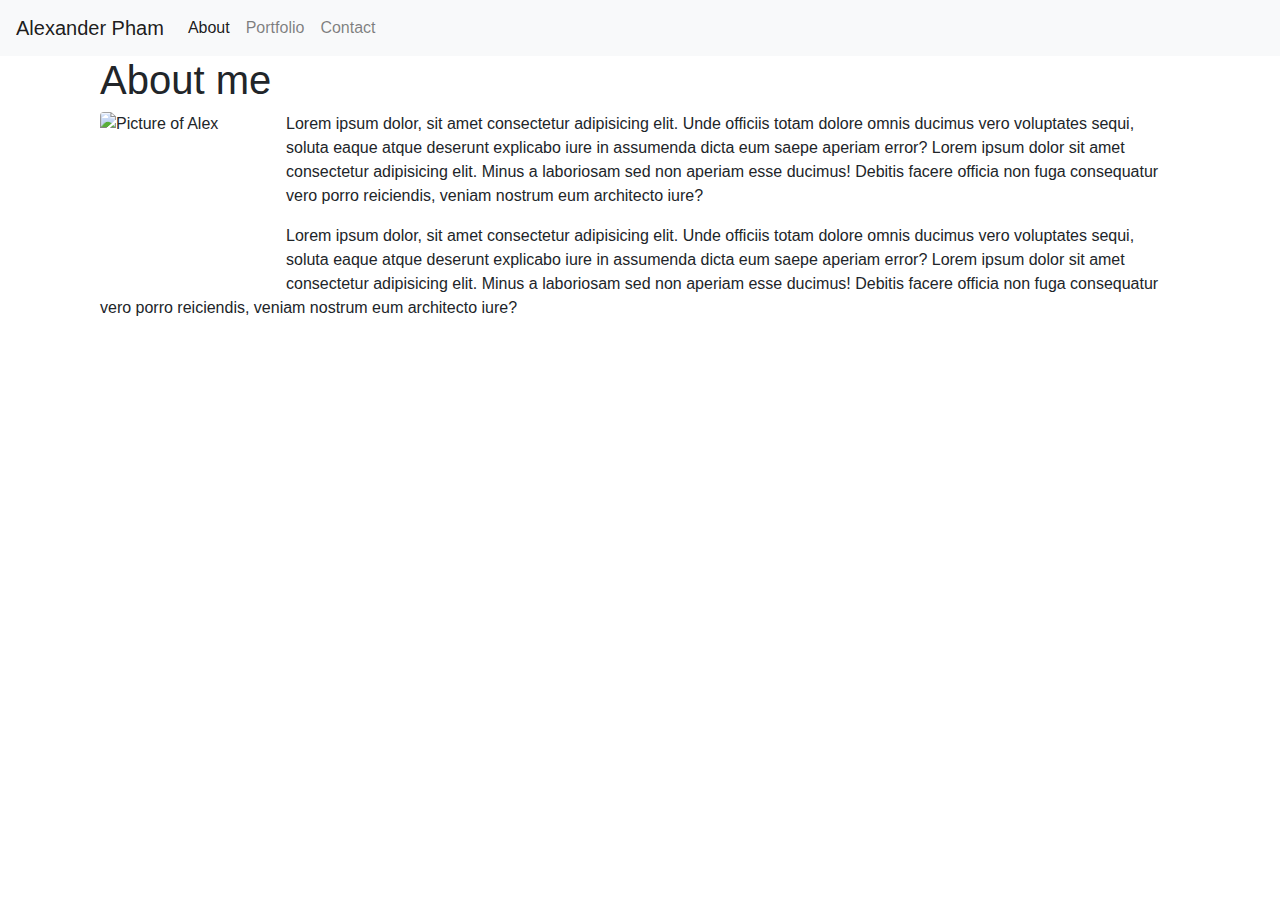
==== index.html @ 49602b0c "Added HTMLs with Navbars" ====
<!DOCTYPE html>
<html>
    <head>
        <meta charset="UTF-8">
        <meta name="viewport" content="width=device-width, initial-scale=1">
        <link rel="stylesheet" href="https://stackpath.bootstrapcdn.com/bootstrap/4.3.1/css/bootstrap.min.css" integrity="sha384-ggOyR0iXCbMQv3Xipma34MD+dH/1fQ784/j6cY/iJTQUOhcWr7x9JvoRxT2MZw1T" crossorigin="anonymous">
        <script src="https://code.jquery.com/jquery-3.3.1.slim.min.js" integrity="sha384-q8i/X+965DzO0rT7abK41JStQIAqVgRVzpbzo5smXKp4YfRvH+8abtTE1Pi6jizo" crossorigin="anonymous"></script>
        <script src="https://cdnjs.cloudflare.com/ajax/libs/popper.js/1.14.7/umd/popper.min.js" integrity="sha384-UO2eT0CpHqdSJQ6hJty5KVphtPhzWj9WO1clHTMGa3JDZwrnQq4sF86dIHNDz0W1" crossorigin="anonymous"></script>
        <script src="https://stackpath.bootstrapcdn.com/bootstrap/4.3.1/js/bootstrap.min.js" integrity="sha384-JjSmVgyd0p3pXB1rRibZUAYoIIy6OrQ6VrjIEaFf/nJGzIxFDsf4x0xIM+B07jRM" crossorigin="anonymous"></script>
        <title>Welcome!</title>
    </head>
    <body>
        <Header>
                <nav class="navbar navbar-expand-lg navbar-light bg-light">
                        <a class="navbar-brand" href="index.html">Alexander Pham</a>
                        <button class="navbar-toggler" type="button" data-toggle="collapse" data-target="#navbarNav" aria-controls="navbarNav" aria-expanded="false" aria-label="Toggle navigation">
                          <span class="navbar-toggler-icon"></span>
                        </button>
                        <div class="collapse navbar-collapse" id="navbarNav">
                          <ul class="navbar-nav">
                            <li class="nav-item active">
                              <a class="nav-link" href="index.html">About<span class="sr-only">(current)</span></a>
                            </li>
                            <li class="nav-item">
                              <a class="nav-link" href="portfolio.html">Portfolio</a>
                            </li>
                            <li class="nav-item">
                              <a class="nav-link" href="contact.html">Contact</a>
                            </li>
                          </ul>
                        </div>
                      </nav>
        </Header>

        <div class="container">
            <div class="col-md-12">
                <h1>About me</h1>
            </div>
            <div class="rows">
                <div class="col-md-12">
                    <img src="https://scontent-dfw5-1.cdninstagram.com/vp/efa948aca12bd0c17c8acd66dba345fa/5D998230/t51.2885-15/e35/s320x320/53330911_263243074626842_5960782505795668562_n.jpg?_nc_ht=scontent-dfw5-1.cdninstagram.com&ig_cache_key=MjAwNTUwNjEzOTUyMjExMDU5Ng%3D%3D.2" class="rounded float-left mr-3" alt="Picture of Alex" width="170px" height="170px">
                    <p>Lorem ipsum dolor, sit amet consectetur adipisicing elit. Unde officiis totam dolore omnis ducimus vero voluptates sequi, soluta eaque atque deserunt explicabo iure in assumenda dicta eum saepe aperiam error? Lorem ipsum dolor sit amet consectetur adipisicing elit. Minus a laboriosam sed non aperiam esse ducimus! Debitis facere officia non fuga consequatur vero porro reiciendis, veniam nostrum eum architecto iure?</p>
                    <p>Lorem ipsum dolor, sit amet consectetur adipisicing elit. Unde officiis totam dolore omnis ducimus vero voluptates sequi, soluta eaque atque deserunt explicabo iure in assumenda dicta eum saepe aperiam error? Lorem ipsum dolor sit amet consectetur adipisicing elit. Minus a laboriosam sed non aperiam esse ducimus! Debitis facere officia non fuga consequatur vero porro reiciendis, veniam nostrum eum architecto iure?</p>
                </div>
            </div>
        </div>
    </body>
</html>
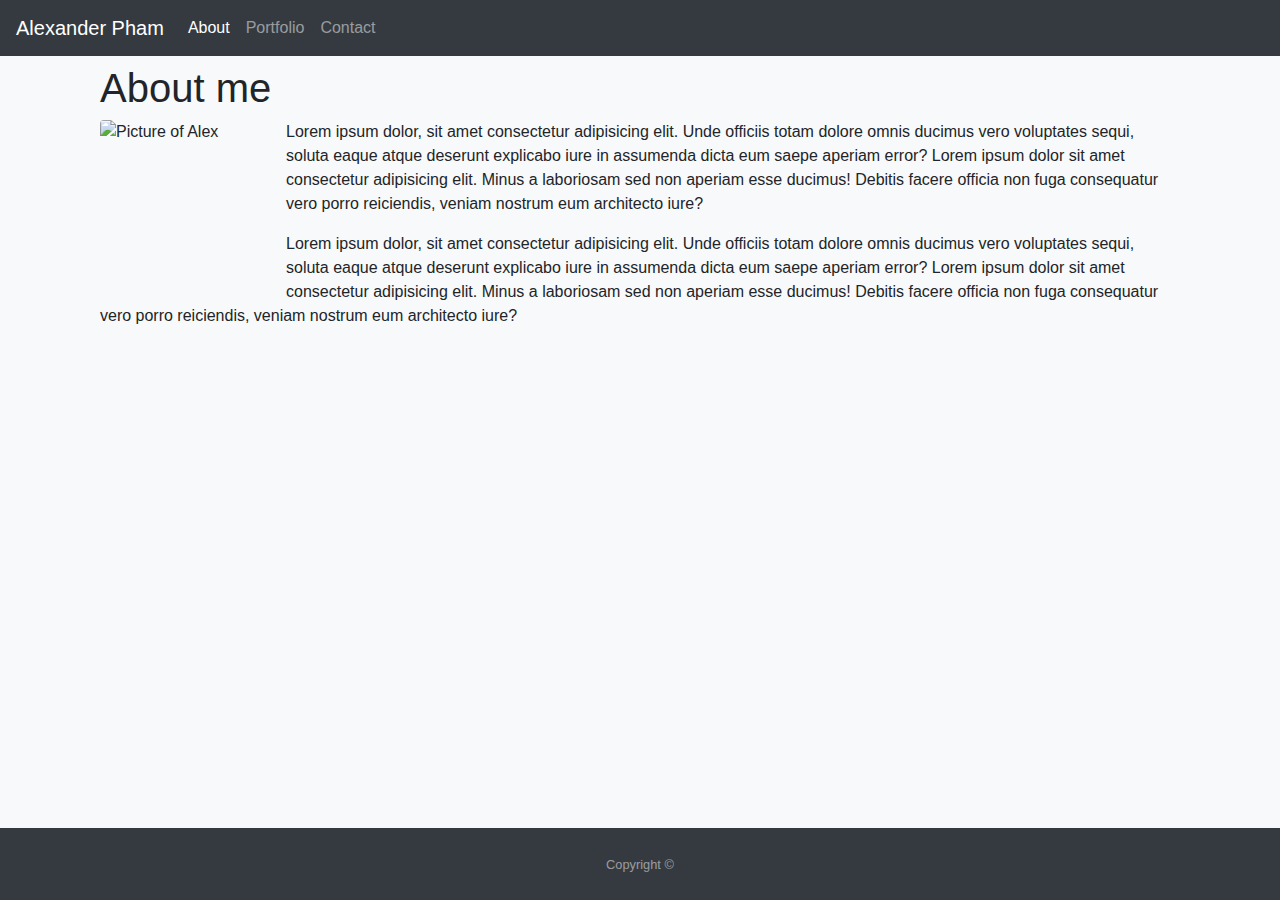
==== commit 66299a31: "added forms for contact page and fixed some margins with title tags." ====
--- a/index.html
+++ b/index.html
@@ -9,9 +9,9 @@
         <script src="https://stackpath.bootstrapcdn.com/bootstrap/4.3.1/js/bootstrap.min.js" integrity="sha384-JjSmVgyd0p3pXB1rRibZUAYoIIy6OrQ6VrjIEaFf/nJGzIxFDsf4x0xIM+B07jRM" crossorigin="anonymous"></script>
         <title>Welcome!</title>
     </head>
-    <body>
+    <body class="bg-light">
         <Header>
-                <nav class="navbar navbar-expand-lg navbar-light bg-light">
+                <nav class="navbar navbar-expand-lg navbar-dark bg-dark">
                         <a class="navbar-brand" href="index.html">Alexander Pham</a>
                         <button class="navbar-toggler" type="button" data-toggle="collapse" data-target="#navbarNav" aria-controls="navbarNav" aria-expanded="false" aria-label="Toggle navigation">
                           <span class="navbar-toggler-icon"></span>
@@ -32,8 +32,8 @@
                       </nav>
         </Header>
 
-        <div class="container">
-            <div class="col-md-12">
+        <div class="container bg-light">
+            <div class="col-md-12 mt-2">
                 <h1>About me</h1>
             </div>
             <div class="rows">
@@ -44,5 +44,10 @@
                 </div>
             </div>
         </div>
+        <footer id="sticky-footer" class="py-4 bg-dark text-white-50 fixed-bottom">
+            <div class="container text-center">
+                <small>Copyright &copy;</small>
+            </div>
+        </footer>
     </body>
 </html>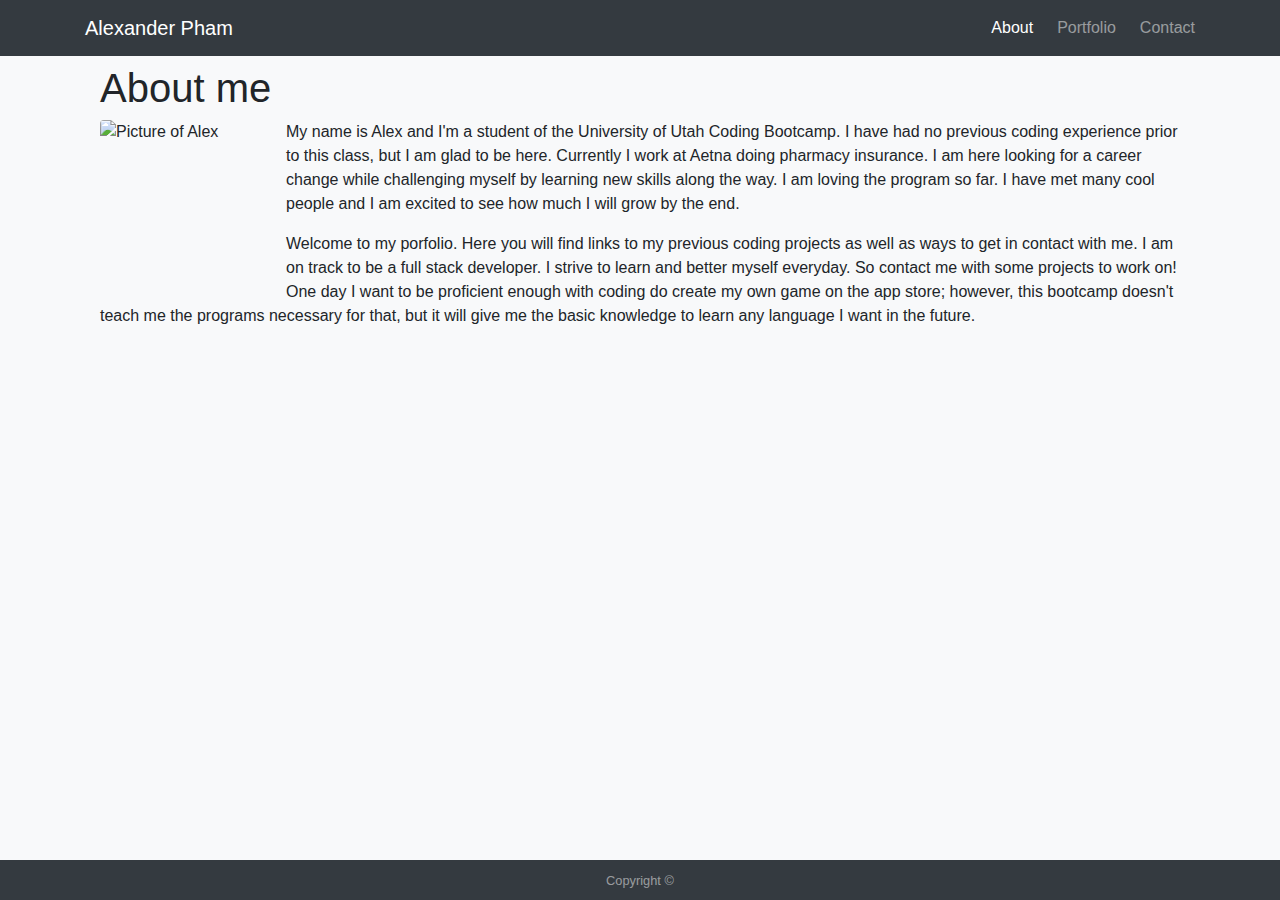
==== commit 014677b8: "removed collapsing nav bar" ====
--- a/index.html
+++ b/index.html
@@ -9,42 +9,32 @@
         <script src="https://stackpath.bootstrapcdn.com/bootstrap/4.3.1/js/bootstrap.min.js" integrity="sha384-JjSmVgyd0p3pXB1rRibZUAYoIIy6OrQ6VrjIEaFf/nJGzIxFDsf4x0xIM+B07jRM" crossorigin="anonymous"></script>
         <title>Welcome!</title>
     </head>
-    <body class="bg-light">
+    <body class="bg-light mb-5">
         <Header>
-                <nav class="navbar navbar-expand-lg navbar-dark bg-dark">
-                        <a class="navbar-brand" href="index.html">Alexander Pham</a>
-                        <button class="navbar-toggler" type="button" data-toggle="collapse" data-target="#navbarNav" aria-controls="navbarNav" aria-expanded="false" aria-label="Toggle navigation">
-                          <span class="navbar-toggler-icon"></span>
-                        </button>
-                        <div class="collapse navbar-collapse" id="navbarNav">
-                          <ul class="navbar-nav">
-                            <li class="nav-item active">
-                              <a class="nav-link" href="index.html">About<span class="sr-only">(current)</span></a>
-                            </li>
-                            <li class="nav-item">
-                              <a class="nav-link" href="portfolio.html">Portfolio</a>
-                            </li>
-                            <li class="nav-item">
-                              <a class="nav-link" href="contact.html">Contact</a>
-                            </li>
-                          </ul>
-                        </div>
-                      </nav>
+          <nav class="navbar navbar-dark bg-dark justify-content-between flex-nowrap flex-row">
+            <div class="container">
+                <a href="/" class="navbar-brand float-left">Alexander Pham</a>
+                <ul class="nav navbar-nav flex-row float-right">
+                    <li class="nav-item"><a class="nav-link pr-4 active" href="index.html">About</a></li>
+                    <li class="nav-item"><a class="nav-link pr-4" href="portfolio.html">Portfolio</a></li>
+                    <li class="nav-item"><a class="nav-link" href="contact.html">Contact</a></li>
+                </ul>
+            </div>
+          </nav>
         </Header>
 
-        <div class="container bg-light">
+        <div class="container bg-light clearfix mb-5">
             <div class="col-md-12 mt-2">
                 <h1>About me</h1>
             </div>
-            <div class="rows">
-                <div class="col-md-12">
+            <div class="rows mb-5">
+                <div class="col-md-12 mb-5">
                     <img src="https://scontent-dfw5-1.cdninstagram.com/vp/efa948aca12bd0c17c8acd66dba345fa/5D998230/t51.2885-15/e35/s320x320/53330911_263243074626842_5960782505795668562_n.jpg?_nc_ht=scontent-dfw5-1.cdninstagram.com&ig_cache_key=MjAwNTUwNjEzOTUyMjExMDU5Ng%3D%3D.2" class="rounded float-left mr-3" alt="Picture of Alex" width="170px" height="170px">
-                    <p>Lorem ipsum dolor, sit amet consectetur adipisicing elit. Unde officiis totam dolore omnis ducimus vero voluptates sequi, soluta eaque atque deserunt explicabo iure in assumenda dicta eum saepe aperiam error? Lorem ipsum dolor sit amet consectetur adipisicing elit. Minus a laboriosam sed non aperiam esse ducimus! Debitis facere officia non fuga consequatur vero porro reiciendis, veniam nostrum eum architecto iure?</p>
-                    <p>Lorem ipsum dolor, sit amet consectetur adipisicing elit. Unde officiis totam dolore omnis ducimus vero voluptates sequi, soluta eaque atque deserunt explicabo iure in assumenda dicta eum saepe aperiam error? Lorem ipsum dolor sit amet consectetur adipisicing elit. Minus a laboriosam sed non aperiam esse ducimus! Debitis facere officia non fuga consequatur vero porro reiciendis, veniam nostrum eum architecto iure?</p>
-                </div>
+                    <p>My name is Alex and I'm a student of the University of Utah Coding Bootcamp. I have had no previous coding experience prior to this class, but I am glad to be here. Currently I work at Aetna doing pharmacy insurance. I am here looking for a career change while challenging myself by learning new skills along the way. I am loving the program so far. I have met many cool people and I am excited to see how much I will grow by the end.</p>
+                    <p>Welcome to my porfolio. Here you will find links to my previous coding projects as well as ways to get in contact with me. I am on track to be a full stack developer. I strive to learn and better myself everyday. So contact me with some projects to work on! One day I want to be proficient enough with coding do create my own game on the app store; however, this bootcamp doesn't teach me the programs necessary for that, but it will give me the basic knowledge to learn any language I want in the future.</p>
             </div>
         </div>
-        <footer id="sticky-footer" class="py-4 bg-dark text-white-50 fixed-bottom">
+        <footer id="sticky-footer" class="py-2 bg-dark text-white-50 fixed-bottom mt-n3">
             <div class="container text-center">
                 <small>Copyright &copy;</small>
             </div>
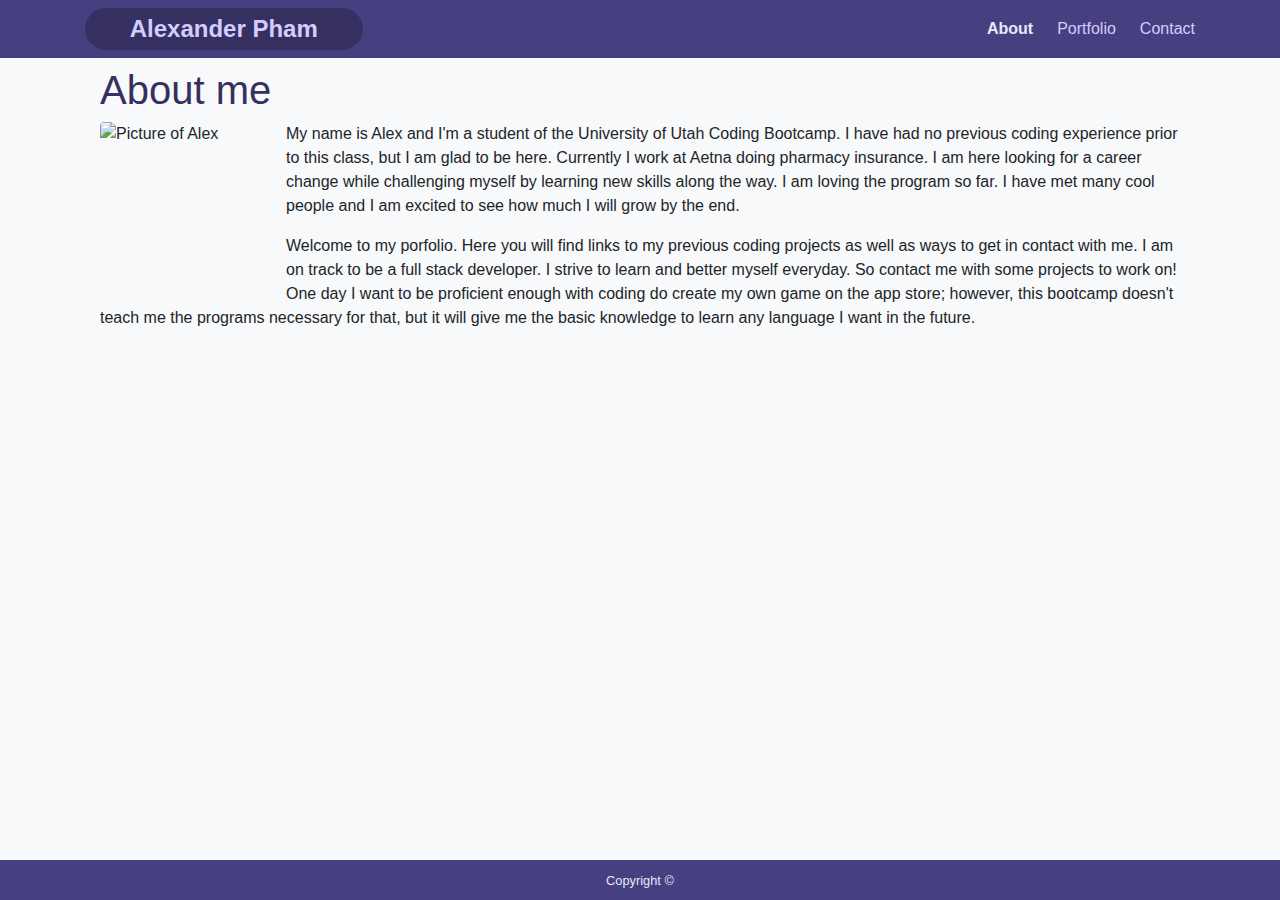
==== commit 31394a2e: "added stylization and mobile responsiveness on nav-brand" ====
--- a/index.html
+++ b/index.html
@@ -4,6 +4,7 @@
         <meta charset="UTF-8">
         <meta name="viewport" content="width=device-width, initial-scale=1">
         <link rel="stylesheet" href="https://stackpath.bootstrapcdn.com/bootstrap/4.3.1/css/bootstrap.min.css" integrity="sha384-ggOyR0iXCbMQv3Xipma34MD+dH/1fQ784/j6cY/iJTQUOhcWr7x9JvoRxT2MZw1T" crossorigin="anonymous">
+        <link rel="stylesheet" type="text/css" href="custom.css">
         <script src="https://code.jquery.com/jquery-3.3.1.slim.min.js" integrity="sha384-q8i/X+965DzO0rT7abK41JStQIAqVgRVzpbzo5smXKp4YfRvH+8abtTE1Pi6jizo" crossorigin="anonymous"></script>
         <script src="https://cdnjs.cloudflare.com/ajax/libs/popper.js/1.14.7/umd/popper.min.js" integrity="sha384-UO2eT0CpHqdSJQ6hJty5KVphtPhzWj9WO1clHTMGa3JDZwrnQq4sF86dIHNDz0W1" crossorigin="anonymous"></script>
         <script src="https://stackpath.bootstrapcdn.com/bootstrap/4.3.1/js/bootstrap.min.js" integrity="sha384-JjSmVgyd0p3pXB1rRibZUAYoIIy6OrQ6VrjIEaFf/nJGzIxFDsf4x0xIM+B07jRM" crossorigin="anonymous"></script>
@@ -11,9 +12,9 @@
     </head>
     <body class="bg-light mb-5">
         <Header>
-          <nav class="navbar navbar-dark bg-dark justify-content-between flex-nowrap flex-row">
+          <nav class="navbar navbar-dark justify-content-between flex-nowrap flex-row">
             <div class="container">
-                <a href="/" class="navbar-brand float-left">Alexander Pham</a>
+                <a href="/" class="navbar-brand float-left col-sm-12 col-md-4 col-lg-3">Alexander Pham</a>
                 <ul class="nav navbar-nav flex-row float-right">
                     <li class="nav-item"><a class="nav-link pr-4 active" href="index.html">About</a></li>
                     <li class="nav-item"><a class="nav-link pr-4" href="portfolio.html">Portfolio</a></li>
@@ -34,7 +35,7 @@
                     <p>Welcome to my porfolio. Here you will find links to my previous coding projects as well as ways to get in contact with me. I am on track to be a full stack developer. I strive to learn and better myself everyday. So contact me with some projects to work on! One day I want to be proficient enough with coding do create my own game on the app store; however, this bootcamp doesn't teach me the programs necessary for that, but it will give me the basic knowledge to learn any language I want in the future.</p>
             </div>
         </div>
-        <footer id="sticky-footer" class="py-2 bg-dark text-white-50 fixed-bottom mt-n3">
+        <footer id="sticky-footer" class="py-2 text-white-50 fixed-bottom mt-n3">
             <div class="container text-center">
                 <small>Copyright &copy;</small>
             </div>
--- a/custom.css
+++ b/custom.css
@@ -0,0 +1,51 @@
+.navbar {
+    background-color:#474080;
+    
+}
+
+.navbar .container .navbar-brand {
+    color:#D2CCFF;
+    font-size: 24px;
+    font-weight: bold;
+    background-color:#363061;
+    padding: 3px 12px 3px 12px;
+    border-radius: 25px;
+    text-align: center;
+}
+
+.navbar .container .nav .nav-item .nav-link {
+    color:#D2CCFF;
+    text-align: center;
+    align-items: center;
+}
+
+.navbar .container .nav .nav-item .active {
+    color:#E5E8FA;
+    font-weight: bold;
+}
+
+body .bg-light{
+    background-color: #E5E8FA;
+}
+
+h1 {
+    color: #363061;
+}
+
+label{
+    color:#363061;
+}
+
+.container .rows .btn{
+    background-color:#474080;
+    color: #E5E8FA;
+}
+
+#sticky-footer{
+    background-color: #474080;
+    color: #E5E8FA;
+}
+
+small{
+    color:#E5E8FA;
+}